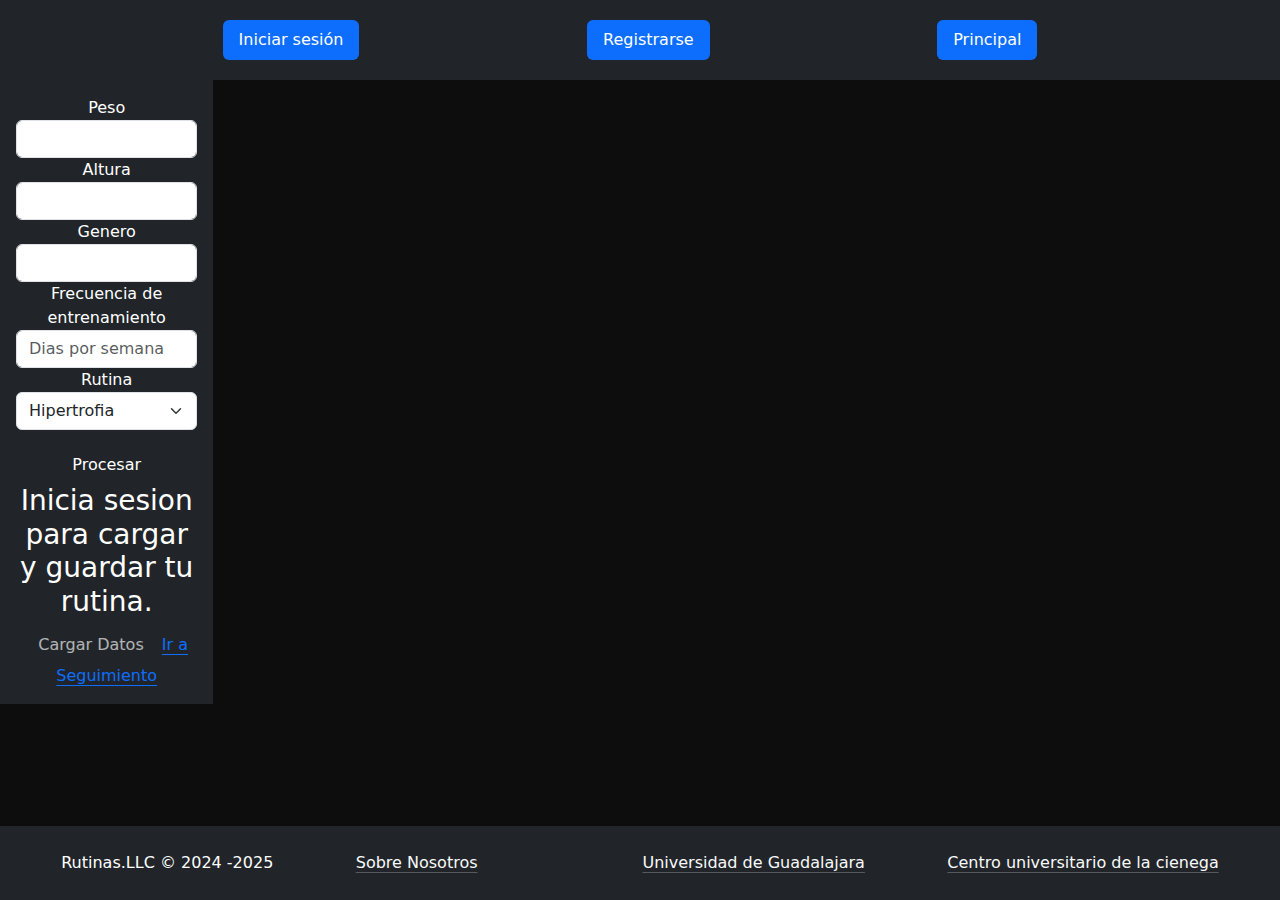
==== Vista/rutina.html @ cb5d09d4 "Empezamos" ====
<!DOCTYPE html>
<html lang="en">

<head>
  <meta charset="UTF-8">
  <meta name="viewport" content="width=device-width, initial-scale=1.0">
  <title>Generar Rutina</title>
  <link rel="shortcut icon" href="../img/icon.webp" type="image/x-icon">
  <link rel="stylesheet" href="../estilos/rutinas.css">
  <link rel="stylesheet" href="../bootstrap-5.3.3-dist/css/bootstrap.min.css">
</head>

<body>
  <header>
    <nav class="nav nav-pills bg-dark">
      <li class="nav-item"><a href="../Vista/login.html" class="nav-link active">Iniciar sesión</a></li>
      <li class="nav-item"><a href="../Vista/registro.html" class="nav-link active">Registrarse</a></li>
      <li class="nav-item"><a href="../index.html" class="nav-link active">Principal</a></li>
    </nav>
  </header>

  <div class="container-fluid">
    <div class="row">
      <aside class="col-md-4 col-lg-2 bg-dark d-flex d-md-block p-3">
        <div class="form-group">
          <label for="peso" class="label-form">Peso</label>
          <input type="text" class="form-control" id="peso" name="peso" required>
        </div>
        <div class="form-group">
          <label for="altura" class="label-form">Altura</label>
          <input type="text" class="form-control" id="altura" name="altura" required>
        </div>
        <div class="form-group">
          <label for="gen" class="label-form">Genero</label>
          <input type="text" class="form-control" id="gen" name="gen" required>
        </div>
        <div class="form-group">
          <label for="dias" class="label-form">Frecuencia de entrenamiento</label>
          <input type="number" class="form-control" name="dias" id="dias" placeholder="Dias por semana" required>
        </div>
        <div class="form-group">
          <label for="rutina" class="label-form">Rutina</label>
          <select name="rutina" id="rutina" class="form-select form-select-md mb-3">
            <option value="Hipertrofia">Hipertrofia</option>
            <option value="Resistencia">Resistencia</option>
            <option value="Definición">Definición</option>
            <option value="Flexibilidad">Flexibilidad</option>
            <option value="Fuerza">Fuerza</option>
          </select>
        </div>
        <button id="procesar" class="btn btn-dark">Procesar</button>
        <h3>Inicia sesion para cargar y guardar tu rutina.</h3>
        <button class="btn btn-dark" id="cargarDatos" disabled>Cargar Datos</button>

        <a href="seguimiento.html"
          class="btn-dark link-offset-2 link-underline-opacity-25 link-underline-opacity-100-hover">Ir a
          Seguimiento</a>
        <form action="../Controlador/php/rutina.php" method="post" id="formulario">
          <div id="ocultos">

          </div>
        </form>
      </aside>
      <main class="col-md-8 col-lg-10 p-4" id="principal"></main>
    </div>
  </div>

  <footer class="bg-dark">
    <p>Rutinas.LLC &copy; 2024 -2025</p>
    <p><a href="Vista/sobreNosotros.html.html"
        class="link-light link-offset-2 link-underline-opacity-25 link-underline-opacity-100-hover">Sobre
        Nosotros</a></p>
    </p>
    <p><a href="https://www.udg.mx/es"
        class="link-light link-offset-2 link-underline-opacity-25 link-underline-opacity-100-hover">Universidad
        de Guadalajara</a></p>
    <p><a href="https://cuci.udg.mx/"
        class="link-light link-offset-2 link-underline-opacity-25 link-underline-opacity-100-hover">Centro
        universitario de la cienega</a></p>
  </footer>

  <script src="../bootstrap-5.3.3-dist/js/bootstrap.min.js"></script>
  <script src="../Controlador/js/consumirRutina.js"></script>
  <!-- <script src="../Controlador/js/cargar.js"></script> -->
</body>

</html>
---- estilos/rutinas.css ----
html body {
    margin: 0 auto;
    background-color: rgb(14, 13, 13);
    color: white;
    box-sizing: border-box;
    display: flex;
    flex-direction: column;
    min-height: 100vh;
}

header nav{
    display: flex;
    flex-wrap: wrap;
    justify-content: space-evenly;
    gap: 5px;
    padding: 20px;
}

li:hover{
    opacity: 80%;
    color:rgb(20, 19, 19);
}

.container{
    width: max-content;
    display: flex;
    flex-wrap: wrap;
    flex-direction: row;
    gap: 20px; 
}

aside{
    flex-direction: column;
    justify-content: center;
    text-align: center;
}

main{
    display: flex;
    flex-wrap: wrap;
    justify-content: center;
    align-content: center;
    flex: 1; 
    gap: 2px;
}

main .card{
    max-height: 80%;
    background-color: rgb(155, 155, 155);
}

.card{
    width: 170px;
    padding: 10px;
    align-content: center;
}

main .card-img-top {
    height: 13rem;
}

footer {
    position: relative;
    justify-content: space-around; 
    bottom: 0;
    margin-top: auto;
    background-color: rgb(20, 19, 19);
    color: white;
    width: 100%;
    padding: 20px;
    text-align: center;
    align-content: center;
    display: flex;
    flex-wrap: wrap;
}

footer p{
    margin: 5px 5px 5px 5px;
}
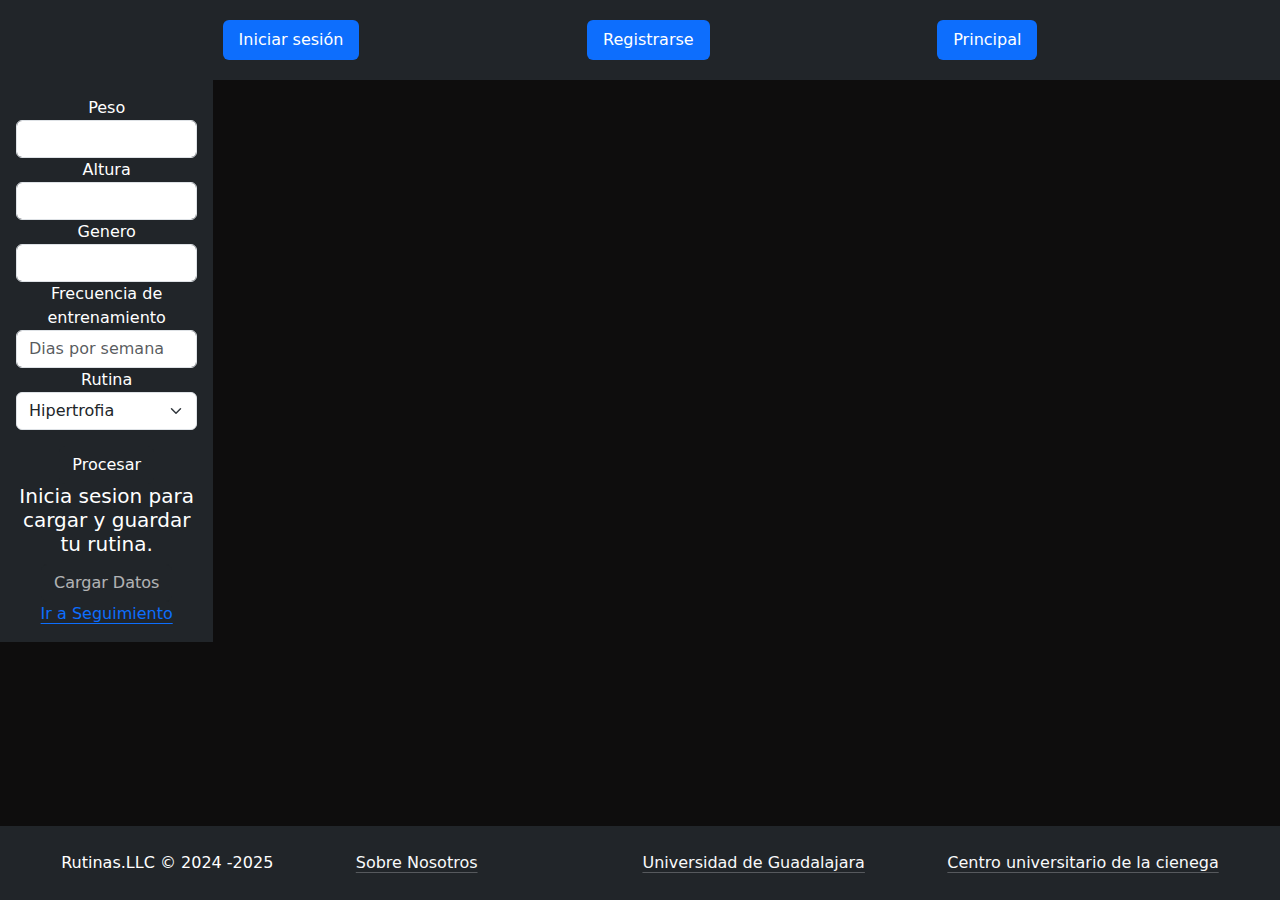
==== commit df458663: "Primera versión del proyecto" ====
--- a/Vista/rutina.html
+++ b/Vista/rutina.html
@@ -41,16 +41,19 @@
         <div class="form-group">
           <label for="rutina" class="label-form">Rutina</label>
           <select name="rutina" id="rutina" class="form-select form-select-md mb-3">
-            <option value="Hipertrofia">Hipertrofia</option>
-            <option value="Resistencia">Resistencia</option>
-            <option value="Definición">Definición</option>
-            <option value="Flexibilidad">Flexibilidad</option>
-            <option value="Fuerza">Fuerza</option>
+            <option value="0">Hipertrofia</option>
+            <option value="1">Resistencia</option>
+            <option value="2">Definición</option>
+            <option value="3">Flexibilidad</option>
+            <option value="4">Fuerza</option>
           </select>
         </div>
         <button id="procesar" class="btn btn-dark">Procesar</button>
-        <h3>Inicia sesion para cargar y guardar tu rutina.</h3>
-        <button class="btn btn-dark" id="cargarDatos" disabled>Cargar Datos</button>
+
+        <div class="consideracion" id="consideracion">
+          <h5>Inicia sesion para cargar y guardar tu rutina.</h5>
+          <button class="btn btn-dark" id="cargarDatos" disabled>Cargar Datos</button>
+        </div>
 
         <a href="seguimiento.html"
           class="btn-dark link-offset-2 link-underline-opacity-25 link-underline-opacity-100-hover">Ir a
